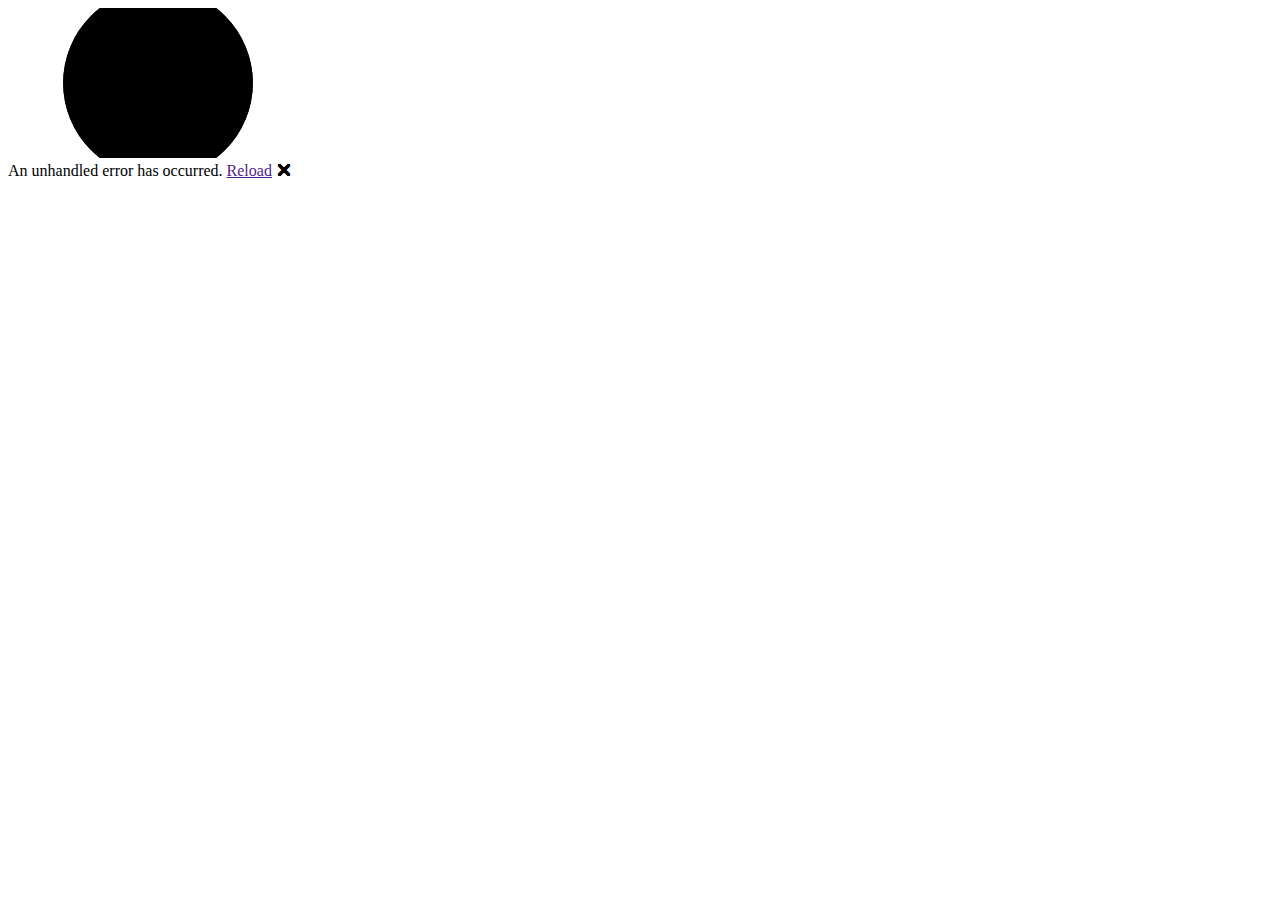
==== docs/index.html @ fe42097d "moved some stuff etc" ====
<!DOCTYPE html>
<html lang="en">

<head>
    <meta charset="utf-8" />
    <meta name="viewport" content="width=device-width, initial-scale=1.0, maximum-scale=1.0, user-scalable=no" />
    <title>BlazorAppWebAssemblyHostTest</title>
    <base href="/" />
    <link href="css/bootstrap/bootstrap.min.css" rel="stylesheet" />
    <link href="css/app.css" rel="stylesheet" />
    <link rel="icon" type="image/png" href="favicon.png" />
    <link href="BlazorAppWebAssemblyHostTest.styles.css" rel="stylesheet" />
</head>

<body>
    <div id="app">
        <svg class="loading-progress">
            <circle r="40%" cx="50%" cy="50%" />
            <circle r="40%" cx="50%" cy="50%" />
        </svg>
        <div class="loading-progress-text"></div>
    </div>

    <div id="blazor-error-ui">
        An unhandled error has occurred.
        <a href="" class="reload">Reload</a>
        <a class="dismiss">🗙</a>
    </div>
    <script src="_framework/blazor.webassembly.js"></script>
</body>

</html>
---- docs/css/app.css ----
@import url('open-iconic/font/css/open-iconic-bootstrap.min.css');

html, body {
    font-family: 'Helvetica Neue', Helvetica, Arial, sans-serif;
}

h1:focus {
    outline: none;
}

a, .btn-link {
    color: #0071c1;
}

.btn-primary {
    color: #fff;
    background-color: #1b6ec2;
    border-color: #1861ac;
}

.btn:focus, .btn:active:focus, .btn-link.nav-link:focus, .form-control:focus, .form-check-input:focus {
  box-shadow: 0 0 0 0.1rem white, 0 0 0 0.25rem #258cfb;
}

.content {
    padding-top: 1.1rem;
}

.valid.modified:not([type=checkbox]) {
    outline: 1px solid #26b050;
}

.invalid {
    outline: 1px solid red;
}

.validation-message {
    color: red;
}

#blazor-error-ui {
    background: lightyellow;
    bottom: 0;
    box-shadow: 0 -1px 2px rgba(0, 0, 0, 0.2);
    display: none;
    left: 0;
    padding: 0.6rem 1.25rem 0.7rem 1.25rem;
    position: fixed;
    width: 100%;
    z-index: 1000;
}

    #blazor-error-ui .dismiss {
        cursor: pointer;
        position: absolute;
        right: 0.75rem;
        top: 0.5rem;
    }

.blazor-error-boundary {
    background: url([data-uri]) no-repeat 1rem/1.8rem, #b32121;
    padding: 1rem 1rem 1rem 3.7rem;
    color: white;
}

    .blazor-error-boundary::after {
        content: "An error has occurred."
    }

.loading-progress {
    position: relative;
    display: block;
    width: 8rem;
    height: 8rem;
    margin: 20vh auto 1rem auto;
}

    .loading-progress circle {
        fill: none;
        stroke: #e0e0e0;
        stroke-width: 0.6rem;
        transform-origin: 50% 50%;
        transform: rotate(-90deg);
    }

        .loading-progress circle:last-child {
            stroke: #1b6ec2;
            stroke-dasharray: calc(3.141 * var(--blazor-load-percentage, 0%) * 0.8), 500%;
            transition: stroke-dasharray 0.05s ease-in-out;
        }

.loading-progress-text {
    position: absolute;
    text-align: center;
    font-weight: bold;
    inset: calc(20vh + 3.25rem) 0 auto 0.2rem;
}

    .loading-progress-text:after {
        content: var(--blazor-load-percentage-text, "Loading");
    }
---- docs/BlazorAppWebAssemblyHostTest.styles.css ----
/* /Shared/MainLayout.razor.rz.scp.css */
.page[b-qqb6krw8vc] {
    position: relative;
    display: flex;
    flex-direction: column;
}

main[b-qqb6krw8vc] {
    flex: 1;
}

.sidebar[b-qqb6krw8vc] {
    background-image: linear-gradient(180deg, rgb(5, 39, 103) 0%, #3a0647 70%);
}

.top-row[b-qqb6krw8vc] {
    background-color: #f7f7f7;
    border-bottom: 1px solid #d6d5d5;
    justify-content: flex-end;
    height: 3.5rem;
    display: flex;
    align-items: center;
}

    .top-row[b-qqb6krw8vc]  a, .top-row[b-qqb6krw8vc]  .btn-link {
        white-space: nowrap;
        margin-left: 1.5rem;
        text-decoration: none;
    }

    .top-row[b-qqb6krw8vc]  a:hover, .top-row[b-qqb6krw8vc]  .btn-link:hover {
        text-decoration: underline;
    }

    .top-row[b-qqb6krw8vc]  a:first-child {
        overflow: hidden;
        text-overflow: ellipsis;
    }

@media (max-width: 640.98px) {
    .top-row:not(.auth)[b-qqb6krw8vc] {
        display: none;
    }

    .top-row.auth[b-qqb6krw8vc] {
        justify-content: space-between;
    }

    .top-row[b-qqb6krw8vc]  a, .top-row[b-qqb6krw8vc]  .btn-link {
        margin-left: 0;
    }
}

@media (min-width: 641px) {
    .page[b-qqb6krw8vc] {
        flex-direction: row;
    }

    .sidebar[b-qqb6krw8vc] {
        width: 250px;
        height: 100vh;
        position: sticky;
        top: 0;
    }

    .top-row[b-qqb6krw8vc] {
        position: sticky;
        top: 0;
        z-index: 1;
    }

    .top-row.auth[b-qqb6krw8vc]  a:first-child {
        flex: 1;
        text-align: right;
        width: 0;
    }

    .top-row[b-qqb6krw8vc], article[b-qqb6krw8vc] {
        padding-left: 2rem !important;
        padding-right: 1.5rem !important;
    }
}
/* /Shared/NavMenu.razor.rz.scp.css */
.navbar-toggler[b-gtxhi5iunl] {
    background-color: rgba(255, 255, 255, 0.1);
}

.top-row[b-gtxhi5iunl] {
    height: 3.5rem;
    background-color: rgba(0,0,0,0.4);
}

.navbar-brand[b-gtxhi5iunl] {
    font-size: 1.1rem;
}

.oi[b-gtxhi5iunl] {
    width: 2rem;
    font-size: 1.1rem;
    vertical-align: text-top;
    top: -2px;
}

.nav-item[b-gtxhi5iunl] {
    font-size: 0.9rem;
    padding-bottom: 0.5rem;
}

    .nav-item:first-of-type[b-gtxhi5iunl] {
        padding-top: 1rem;
    }

    .nav-item:last-of-type[b-gtxhi5iunl] {
        padding-bottom: 1rem;
    }

    .nav-item[b-gtxhi5iunl]  a {
        color: #d7d7d7;
        border-radius: 4px;
        height: 3rem;
        display: flex;
        align-items: center;
        line-height: 3rem;
    }

.nav-item[b-gtxhi5iunl]  a.active {
    background-color: rgba(255,255,255,0.25);
    color: white;
}

.nav-item[b-gtxhi5iunl]  a:hover {
    background-color: rgba(255,255,255,0.1);
    color: white;
}

@media (min-width: 641px) {
    .navbar-toggler[b-gtxhi5iunl] {
        display: none;
    }

    .collapse[b-gtxhi5iunl] {
        /* Never collapse the sidebar for wide screens */
        display: block;
    }
    
    .nav-scrollable[b-gtxhi5iunl] {
        /* Allow sidebar to scroll for tall menus */
        height: calc(100vh - 3.5rem);
        overflow-y: auto;
    }
}
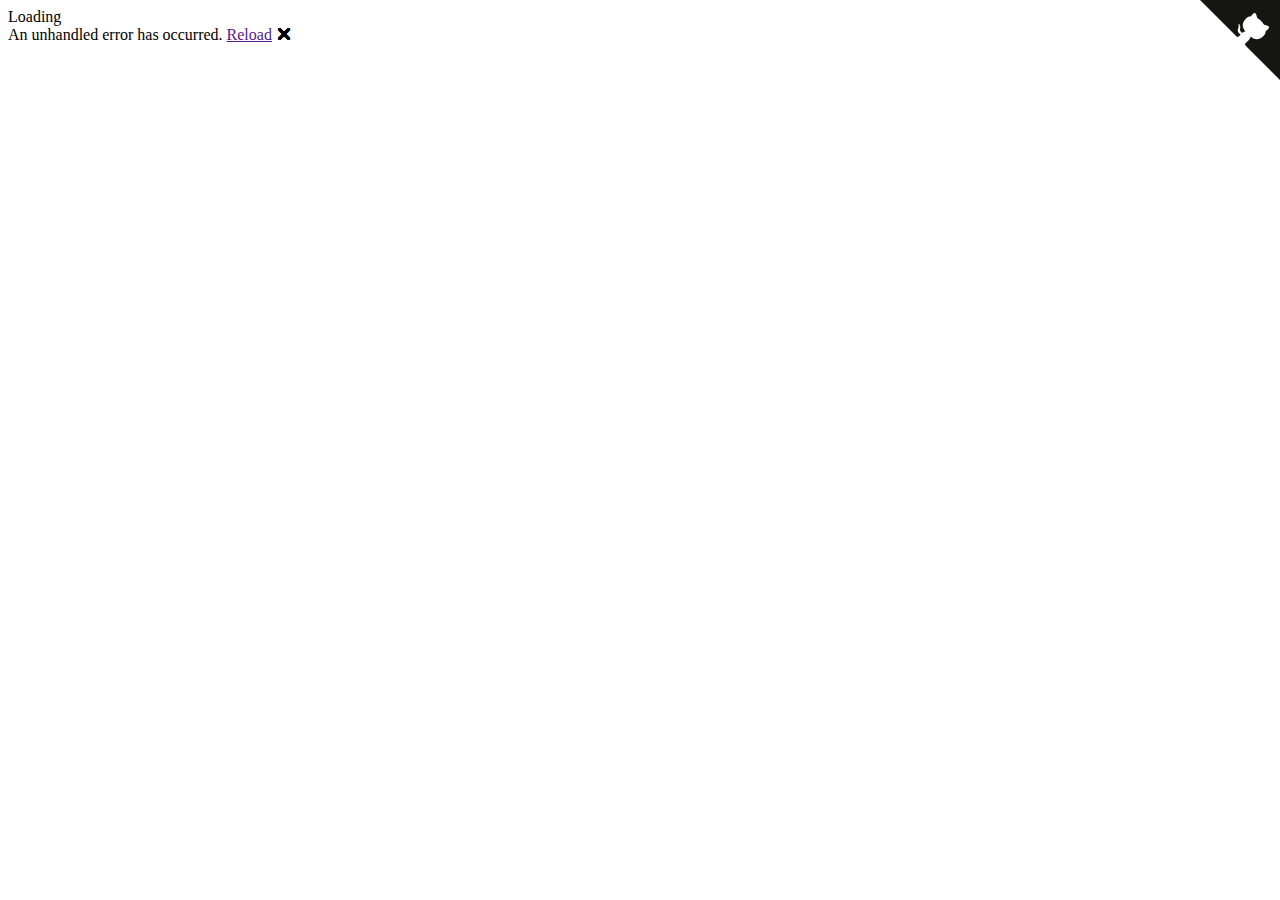
==== commit 59547140: "-" ====
--- a/docs/index.html
+++ b/docs/index.html
@@ -1,24 +1,25 @@
 <!DOCTYPE html>
-<html lang="en">
+<html>
 
 <head>
     <meta charset="utf-8" />
-    <meta name="viewport" content="width=device-width, initial-scale=1.0, maximum-scale=1.0, user-scalable=no" />
-    <title>BlazorAppWebAssemblyHostTest</title>
-    <base href="/" />
+    <meta name="viewport" content="width=device-width" />
+    <title>Memory Card Game</title>
+    <base href="/test123/" />
+    <link href="initial-load/initialLoad.css" rel="stylesheet" />
+    <link href="css/loader.css" rel="stylesheet" />
     <link href="css/bootstrap/bootstrap.min.css" rel="stylesheet" />
-    <link href="css/app.css" rel="stylesheet" />
-    <link rel="icon" type="image/png" href="favicon.png" />
-    <link href="BlazorAppWebAssemblyHostTest.styles.css" rel="stylesheet" />
+    <link href="css/site.css" rel="stylesheet" />
+    <link href="css/cardGame.css" rel="stylesheet" />
+    <link href="css/githubCorner.css" rel="stylesheet" />
 </head>
 
 <body>
-    <div id="app">
-        <svg class="loading-progress">
-            <circle r="40%" cx="50%" cy="50%" />
-            <circle r="40%" cx="50%" cy="50%" />
-        </svg>
-        <div class="loading-progress-text"></div>
+    <app id="app" class="hide"></app>
+
+    <div id="loader" class="loader full-center">
+        <label class="label">Loading</label>
+        <div class="icon"></div>
     </div>
 
     <div id="blazor-error-ui">
@@ -26,6 +27,35 @@
         <a href="" class="reload">Reload</a>
         <a class="dismiss">🗙</a>
     </div>
+
+    <!-- Source: https://github.com/tholman/github-corners -->
+    <a href="https://github.com/Quickz/Memory-Card-Game"
+       class="github-corner"
+       aria-label="View source on GitHub">
+
+        <svg width="80"
+             height="80"
+             viewBox="0 0 250 250"
+             style="fill:#151513; color:#fff; position: absolute; top: 0; border: 0; right: 0;"
+             aria-hidden="true">
+
+            <path d="M0,0 L115,115 L130,115 L142,142 L250,250 L250,0 Z">
+            </path>
+            <path d="M128.3,109.0 C113.8,99.7 119.0,89.6 119.0,89.6 C122.0,82.7 120.5,78.6 120.5,78.6 C119.2,72.0 123.4,76.3 123.4,76.3 C127.3,80.9 125.5,87.3 125.5,87.3 C122.9,97.6 130.6,101.9 134.4,103.2"
+                  fill="currentColor"
+                  style="transform-origin: 130px 106px;"
+                  class="octo-arm">
+            </path>
+            <path d="M115.0,115.0 C114.9,115.1 118.7,116.5 119.8,115.4 L133.7,101.6 C136.9,99.2 139.9,97.4 142.2,98.6 C133.8,88.0 127.5,74.4 143.8,58.0 C148.5,53.4 154.0,51.2 159.7,51.0 C160.3,49.4 163.2,43.6 171.4,40.1 C171.4,40.1 176.1,42.5 178.8,56.2 C183.1,58.6 187.2,61.8 190.9,65.4 C194.5,69.0 197.7,73.2 200.1,77.6 C213.8,80.2 216.3,84.9 216.3,84.9 C212.7,93.1 206.9,96.0 205.4,96.6 C205.1,102.4 203.0,107.8 198.3,112.5 C181.9,128.9 168.3,122.5 157.7,114.1 C157.9,116.9 156.7,120.9 152.7,124.9 L141.0,136.5 C139.8,137.7 141.6,141.9 141.8,141.8 Z"
+                  fill="currentColor"
+                  class="octo-body">
+            </path>
+
+        </svg>
+
+    </a>
+
+    <script src="initial-load/initialLoad.js"></script>
     <script src="_framework/blazor.webassembly.js"></script>
 </body>
 
--- a/docs/initial-load/initialLoad.css
+++ b/docs/initial-load/initialLoad.css
@@ -0,0 +1,9 @@
+﻿.appear {
+    opacity: 1;
+    transition: opacity 0.5s;
+}
+
+.hide {
+    opacity: 0;
+    transition: opacity 0.5s;
+}
--- a/docs/css/loader.css
+++ b/docs/css/loader.css
@@ -0,0 +1,45 @@
+﻿.loader {
+    position: absolute;
+}
+
+    .loader.full-center {
+        margin: auto;
+        top: calc(50vh - 5em);
+        left: calc(50vw - 5em);
+    }
+
+    .loader .label {
+        float: left;
+        margin-top: -0.2em;
+        margin-right: 0.5em;
+        font-size: 1.75em;
+        font-family: Sans-Serif, Helvetica;
+    }
+
+    .loader .icon,
+    .loader .icon::after {
+        float: right;
+        border-radius: 50%;
+        width: 3.5em;
+        height: 3.5em;
+    }
+
+    .loader .icon {
+        font-size: 10px;
+        text-indent: -9999em;
+        border-width: 0.65em;
+        border-style: solid;
+        border-color: #1b6ec2 #bcd9f6 #bcd9f6 #bcd9f6;
+        transform: translateZ(0);
+        animation: spin 1.1s infinite linear;
+    }
+
+@keyframes spin {
+    0% {
+        transform: rotate(0deg);
+    }
+
+    100% {
+        transform: rotate(360deg);
+    }
+}
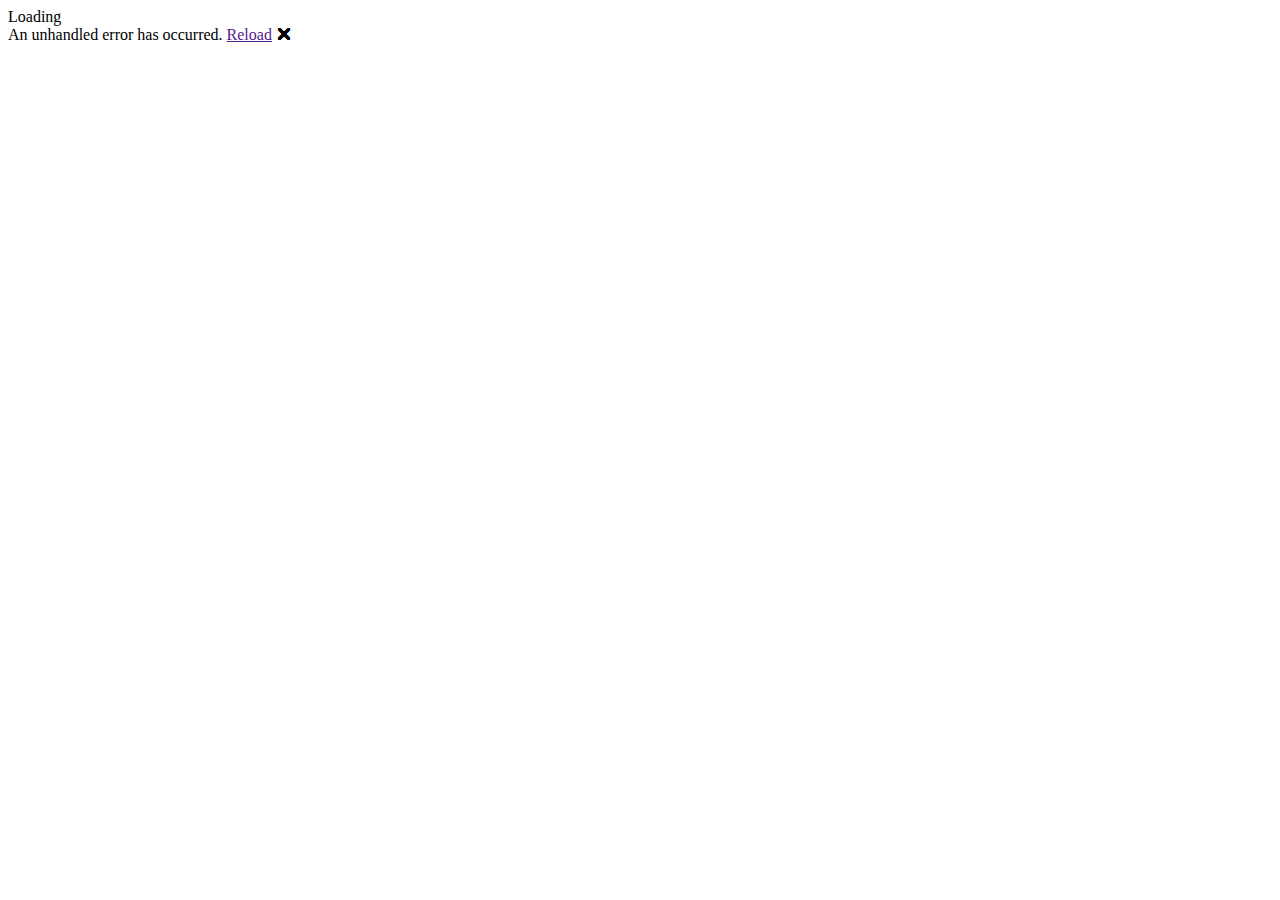
==== commit dc3842b4: "-" ====
--- a/docs/index.html
+++ b/docs/index.html
@@ -4,14 +4,14 @@
 <head>
     <meta charset="utf-8" />
     <meta name="viewport" content="width=device-width" />
-    <title>Memory Card Game</title>
+    <title>test123</title>
     <base href="/test123/" />
-    <link href="initial-load/initialLoad.css" rel="stylesheet" />
+<!--    <link href="initial-load/initialLoad.css" rel="stylesheet" />
     <link href="css/loader.css" rel="stylesheet" />
     <link href="css/bootstrap/bootstrap.min.css" rel="stylesheet" />
     <link href="css/site.css" rel="stylesheet" />
     <link href="css/cardGame.css" rel="stylesheet" />
-    <link href="css/githubCorner.css" rel="stylesheet" />
+    <link href="css/githubCorner.css" rel="stylesheet" /> -->
 </head>
 
 <body>
@@ -28,34 +28,7 @@
         <a class="dismiss">🗙</a>
     </div>
 
-    <!-- Source: https://github.com/tholman/github-corners -->
-    <a href="https://github.com/Quickz/Memory-Card-Game"
-       class="github-corner"
-       aria-label="View source on GitHub">
-
-        <svg width="80"
-             height="80"
-             viewBox="0 0 250 250"
-             style="fill:#151513; color:#fff; position: absolute; top: 0; border: 0; right: 0;"
-             aria-hidden="true">
-
-            <path d="M0,0 L115,115 L130,115 L142,142 L250,250 L250,0 Z">
-            </path>
-            <path d="M128.3,109.0 C113.8,99.7 119.0,89.6 119.0,89.6 C122.0,82.7 120.5,78.6 120.5,78.6 C119.2,72.0 123.4,76.3 123.4,76.3 C127.3,80.9 125.5,87.3 125.5,87.3 C122.9,97.6 130.6,101.9 134.4,103.2"
-                  fill="currentColor"
-                  style="transform-origin: 130px 106px;"
-                  class="octo-arm">
-            </path>
-            <path d="M115.0,115.0 C114.9,115.1 118.7,116.5 119.8,115.4 L133.7,101.6 C136.9,99.2 139.9,97.4 142.2,98.6 C133.8,88.0 127.5,74.4 143.8,58.0 C148.5,53.4 154.0,51.2 159.7,51.0 C160.3,49.4 163.2,43.6 171.4,40.1 C171.4,40.1 176.1,42.5 178.8,56.2 C183.1,58.6 187.2,61.8 190.9,65.4 C194.5,69.0 197.7,73.2 200.1,77.6 C213.8,80.2 216.3,84.9 216.3,84.9 C212.7,93.1 206.9,96.0 205.4,96.6 C205.1,102.4 203.0,107.8 198.3,112.5 C181.9,128.9 168.3,122.5 157.7,114.1 C157.9,116.9 156.7,120.9 152.7,124.9 L141.0,136.5 C139.8,137.7 141.6,141.9 141.8,141.8 Z"
-                  fill="currentColor"
-                  class="octo-body">
-            </path>
-
-        </svg>
-
-    </a>
-
-    <script src="initial-load/initialLoad.js"></script>
+    <!-- <script src="initial-load/initialLoad.js"></script> -->
     <script src="_framework/blazor.webassembly.js"></script>
 </body>
 
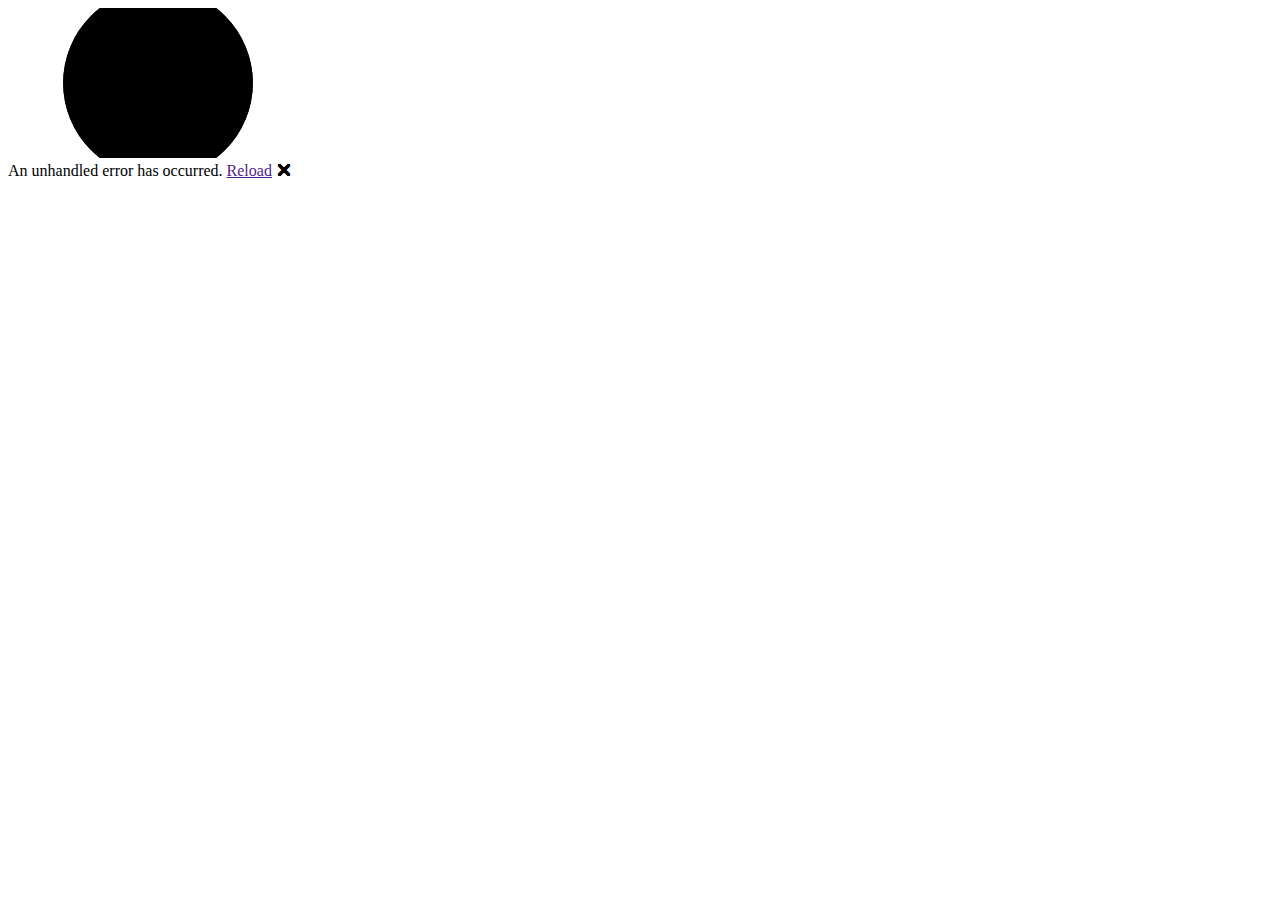
==== commit bfc8b3ec: "-" ====
--- a/docs/index.html
+++ b/docs/index.html
@@ -1,25 +1,24 @@
 <!DOCTYPE html>
-<html>
+<html lang="en">
 
 <head>
     <meta charset="utf-8" />
-    <meta name="viewport" content="width=device-width" />
+    <meta name="viewport" content="width=device-width, initial-scale=1.0, maximum-scale=1.0, user-scalable=no" />
     <title>test123</title>
     <base href="/test123/" />
-<!--    <link href="initial-load/initialLoad.css" rel="stylesheet" />
-    <link href="css/loader.css" rel="stylesheet" />
     <link href="css/bootstrap/bootstrap.min.css" rel="stylesheet" />
-    <link href="css/site.css" rel="stylesheet" />
-    <link href="css/cardGame.css" rel="stylesheet" />
-    <link href="css/githubCorner.css" rel="stylesheet" /> -->
+    <link href="css/app.css" rel="stylesheet" />
+    <link rel="icon" type="image/png" href="favicon.png" />
+    <link href="BlazorAppWebAssemblyHostTest.styles.css" rel="stylesheet" />
 </head>
 
 <body>
-    <app id="app" class="hide"></app>
-
-    <div id="loader" class="loader full-center">
-        <label class="label">Loading</label>
-        <div class="icon"></div>
+    <div id="app">
+        <svg class="loading-progress">
+            <circle r="40%" cx="50%" cy="50%" />
+            <circle r="40%" cx="50%" cy="50%" />
+        </svg>
+        <div class="loading-progress-text"></div>
     </div>
 
     <div id="blazor-error-ui">
@@ -27,8 +26,6 @@
         <a href="" class="reload">Reload</a>
         <a class="dismiss">🗙</a>
     </div>
-
-    <!-- <script src="initial-load/initialLoad.js"></script> -->
     <script src="_framework/blazor.webassembly.js"></script>
 </body>
 
--- a/docs/css/app.css
+++ b/docs/css/app.css
@@ -0,0 +1,101 @@
+@import url('open-iconic/font/css/open-iconic-bootstrap.min.css');
+
+html, body {
+    font-family: 'Helvetica Neue', Helvetica, Arial, sans-serif;
+}
+
+h1:focus {
+    outline: none;
+}
+
+a, .btn-link {
+    color: #0071c1;
+}
+
+.btn-primary {
+    color: #fff;
+    background-color: #1b6ec2;
+    border-color: #1861ac;
+}
+
+.btn:focus, .btn:active:focus, .btn-link.nav-link:focus, .form-control:focus, .form-check-input:focus {
+  box-shadow: 0 0 0 0.1rem white, 0 0 0 0.25rem #258cfb;
+}
+
+.content {
+    padding-top: 1.1rem;
+}
+
+.valid.modified:not([type=checkbox]) {
+    outline: 1px solid #26b050;
+}
+
+.invalid {
+    outline: 1px solid red;
+}
+
+.validation-message {
+    color: red;
+}
+
+#blazor-error-ui {
+    background: lightyellow;
+    bottom: 0;
+    box-shadow: 0 -1px 2px rgba(0, 0, 0, 0.2);
+    display: none;
+    left: 0;
+    padding: 0.6rem 1.25rem 0.7rem 1.25rem;
+    position: fixed;
+    width: 100%;
+    z-index: 1000;
+}
+
+    #blazor-error-ui .dismiss {
+        cursor: pointer;
+        position: absolute;
+        right: 0.75rem;
+        top: 0.5rem;
+    }
+
+.blazor-error-boundary {
+    background: url([data-uri]) no-repeat 1rem/1.8rem, #b32121;
+    padding: 1rem 1rem 1rem 3.7rem;
+    color: white;
+}
+
+    .blazor-error-boundary::after {
+        content: "An error has occurred."
+    }
+
+.loading-progress {
+    position: relative;
+    display: block;
+    width: 8rem;
+    height: 8rem;
+    margin: 20vh auto 1rem auto;
+}
+
+    .loading-progress circle {
+        fill: none;
+        stroke: #e0e0e0;
+        stroke-width: 0.6rem;
+        transform-origin: 50% 50%;
+        transform: rotate(-90deg);
+    }
+
+        .loading-progress circle:last-child {
+            stroke: #1b6ec2;
+            stroke-dasharray: calc(3.141 * var(--blazor-load-percentage, 0%) * 0.8), 500%;
+            transition: stroke-dasharray 0.05s ease-in-out;
+        }
+
+.loading-progress-text {
+    position: absolute;
+    text-align: center;
+    font-weight: bold;
+    inset: calc(20vh + 3.25rem) 0 auto 0.2rem;
+}
+
+    .loading-progress-text:after {
+        content: var(--blazor-load-percentage-text, "Loading");
+    }
--- a/docs/BlazorAppWebAssemblyHostTest.styles.css
+++ b/docs/BlazorAppWebAssemblyHostTest.styles.css
@@ -0,0 +1,151 @@
+/* /Shared/MainLayout.razor.rz.scp.css */
+.page[b-qqb6krw8vc] {
+    position: relative;
+    display: flex;
+    flex-direction: column;
+}
+
+main[b-qqb6krw8vc] {
+    flex: 1;
+}
+
+.sidebar[b-qqb6krw8vc] {
+    background-image: linear-gradient(180deg, rgb(5, 39, 103) 0%, #3a0647 70%);
+}
+
+.top-row[b-qqb6krw8vc] {
+    background-color: #f7f7f7;
+    border-bottom: 1px solid #d6d5d5;
+    justify-content: flex-end;
+    height: 3.5rem;
+    display: flex;
+    align-items: center;
+}
+
+    .top-row[b-qqb6krw8vc]  a, .top-row[b-qqb6krw8vc]  .btn-link {
+        white-space: nowrap;
+        margin-left: 1.5rem;
+        text-decoration: none;
+    }
+
+    .top-row[b-qqb6krw8vc]  a:hover, .top-row[b-qqb6krw8vc]  .btn-link:hover {
+        text-decoration: underline;
+    }
+
+    .top-row[b-qqb6krw8vc]  a:first-child {
+        overflow: hidden;
+        text-overflow: ellipsis;
+    }
+
+@media (max-width: 640.98px) {
+    .top-row:not(.auth)[b-qqb6krw8vc] {
+        display: none;
+    }
+
+    .top-row.auth[b-qqb6krw8vc] {
+        justify-content: space-between;
+    }
+
+    .top-row[b-qqb6krw8vc]  a, .top-row[b-qqb6krw8vc]  .btn-link {
+        margin-left: 0;
+    }
+}
+
+@media (min-width: 641px) {
+    .page[b-qqb6krw8vc] {
+        flex-direction: row;
+    }
+
+    .sidebar[b-qqb6krw8vc] {
+        width: 250px;
+        height: 100vh;
+        position: sticky;
+        top: 0;
+    }
+
+    .top-row[b-qqb6krw8vc] {
+        position: sticky;
+        top: 0;
+        z-index: 1;
+    }
+
+    .top-row.auth[b-qqb6krw8vc]  a:first-child {
+        flex: 1;
+        text-align: right;
+        width: 0;
+    }
+
+    .top-row[b-qqb6krw8vc], article[b-qqb6krw8vc] {
+        padding-left: 2rem !important;
+        padding-right: 1.5rem !important;
+    }
+}
+/* /Shared/NavMenu.razor.rz.scp.css */
+.navbar-toggler[b-gtxhi5iunl] {
+    background-color: rgba(255, 255, 255, 0.1);
+}
+
+.top-row[b-gtxhi5iunl] {
+    height: 3.5rem;
+    background-color: rgba(0,0,0,0.4);
+}
+
+.navbar-brand[b-gtxhi5iunl] {
+    font-size: 1.1rem;
+}
+
+.oi[b-gtxhi5iunl] {
+    width: 2rem;
+    font-size: 1.1rem;
+    vertical-align: text-top;
+    top: -2px;
+}
+
+.nav-item[b-gtxhi5iunl] {
+    font-size: 0.9rem;
+    padding-bottom: 0.5rem;
+}
+
+    .nav-item:first-of-type[b-gtxhi5iunl] {
+        padding-top: 1rem;
+    }
+
+    .nav-item:last-of-type[b-gtxhi5iunl] {
+        padding-bottom: 1rem;
+    }
+
+    .nav-item[b-gtxhi5iunl]  a {
+        color: #d7d7d7;
+        border-radius: 4px;
+        height: 3rem;
+        display: flex;
+        align-items: center;
+        line-height: 3rem;
+    }
+
+.nav-item[b-gtxhi5iunl]  a.active {
+    background-color: rgba(255,255,255,0.25);
+    color: white;
+}
+
+.nav-item[b-gtxhi5iunl]  a:hover {
+    background-color: rgba(255,255,255,0.1);
+    color: white;
+}
+
+@media (min-width: 641px) {
+    .navbar-toggler[b-gtxhi5iunl] {
+        display: none;
+    }
+
+    .collapse[b-gtxhi5iunl] {
+        /* Never collapse the sidebar for wide screens */
+        display: block;
+    }
+    
+    .nav-scrollable[b-gtxhi5iunl] {
+        /* Allow sidebar to scroll for tall menus */
+        height: calc(100vh - 3.5rem);
+        overflow-y: auto;
+    }
+}
